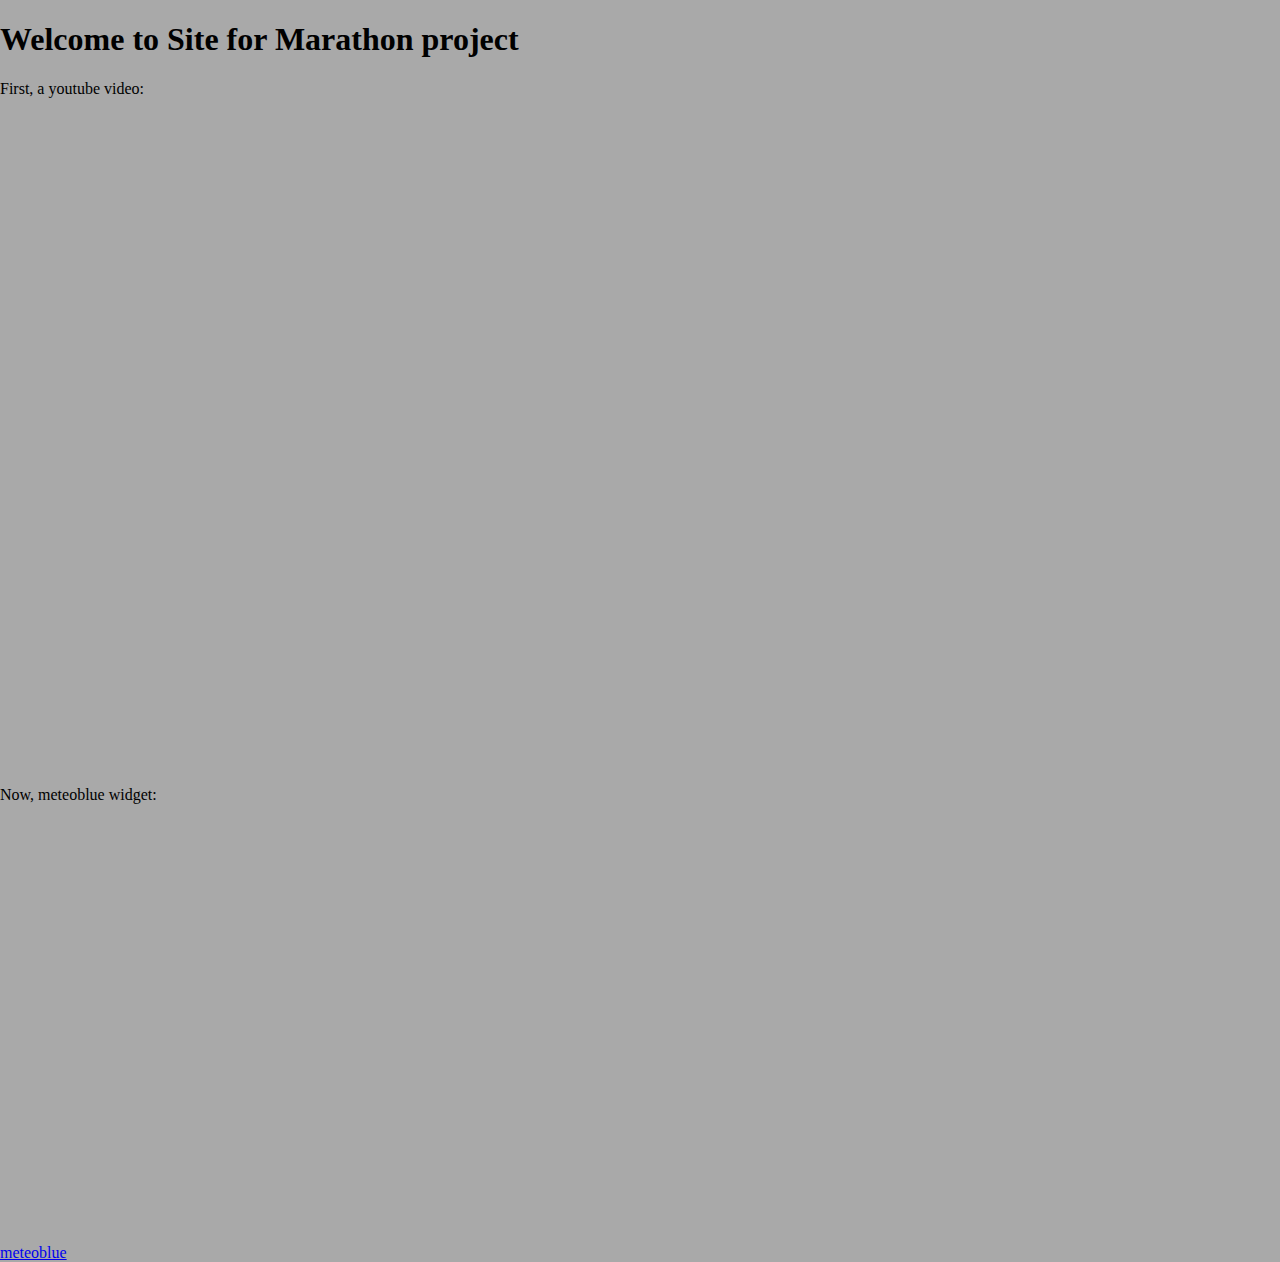
==== SiteForMarathon/index.html @ b43fb604 "Adding new project named 'site for marathon'" ====
<!DOCTYPE html>
<html lang="en">
<head>
    <meta charset="UTF-8">
    <title>Site for Marathon</title>
    <link href="styles.css" rel="stylesheet" type="text/css">
</head>
<body>
	<main>
		<h1>Welcome to Site for Marathon project</h1>
		<p>First, a youtube video: </p>
		<div class="iframe-container">
			<iframe width="1159" height="652" src="https://www.youtube.com/embed/wnHW6o8WMas" title="NO EXCUSES - Best Motivational Video" frameborder="0" allow="accelerometer; autoplay; clipboard-write; encrypted-media; gyroscope; picture-in-picture; web-share" referrerpolicy="strict-origin-when-cross-origin" allowfullscreen></iframe>
			<p>Now, meteoblue widget:</p>
		</div>
		<div class="iframe-container">
			<iframe src="https://www.meteoblue.com/en/weather/widget/daily/london_united-kingdom_2643743?geoloc=fixed&days=7&tempunit=CELSIUS&windunit=KILOMETER_PER_HOUR&precipunit=MILLIMETER&coloured=coloured&pictoicon=0&pictoicon=1&maxtemperature=0&maxtemperature=1&mintemperature=0&mintemperature=1&windspeed=0&windspeed=1&windgust=0&winddirection=0&winddirection=1&uv=0&humidity=0&precipitation=0&precipitationprobability=0&spot=0&pressure=0&layout=light"  frameborder="0" scrolling="NO" allowtransparency="true" sandbox="allow-same-origin allow-scripts allow-popups allow-popups-to-escape-sandbox" style="width: 378px; height: 420px"></iframe><div><!-- DO NOT REMOVE THIS LINK --><a href="https://www.meteoblue.com/en/weather/week/london_united-kingdom_2643743?utm_source=daily_widget&utm_medium=linkus&utm_content=daily&utm_campaign=Weather%2BWidget" target="_blank" rel="noopener">meteoblue</a></div>
		</div>
	</main>
</body>
</html>
---- SiteForMarathon/styles.css ----
* {
    background-color: darkgray;
}

body {
    margin: 0;
}
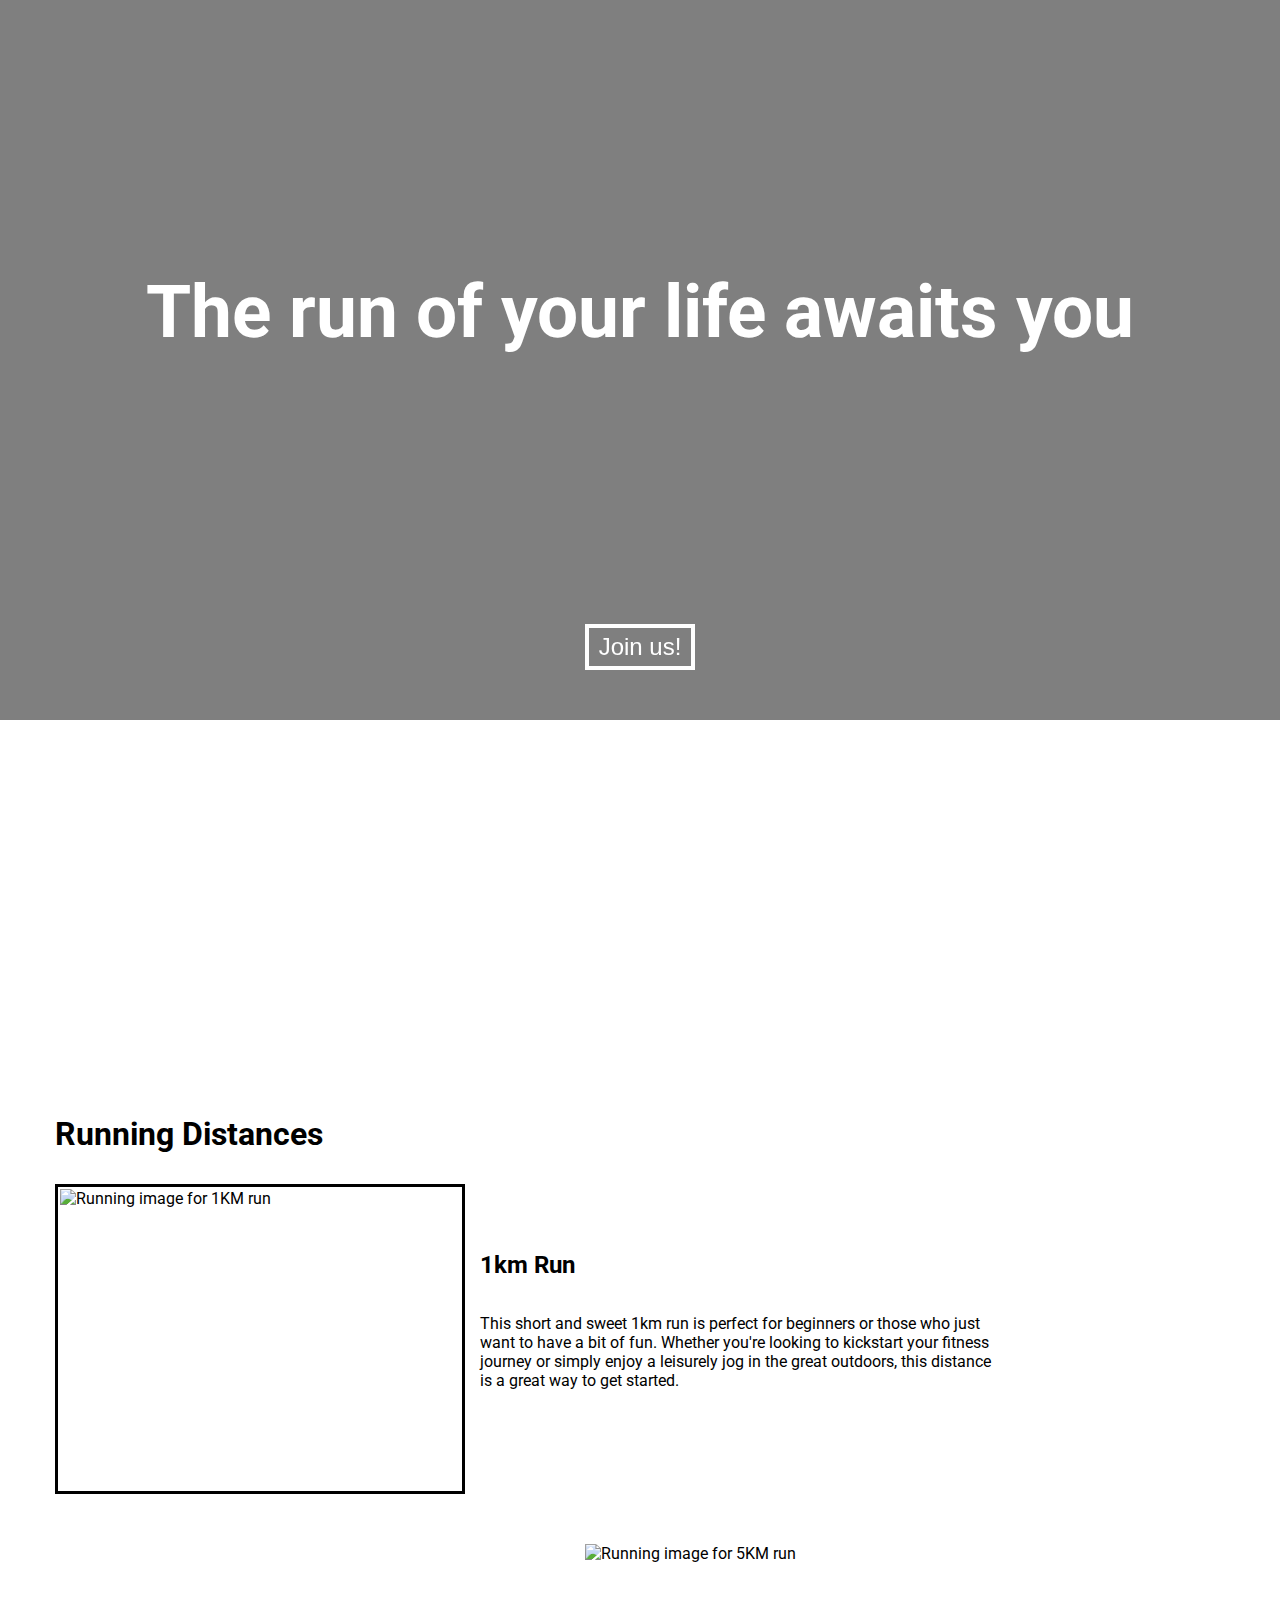
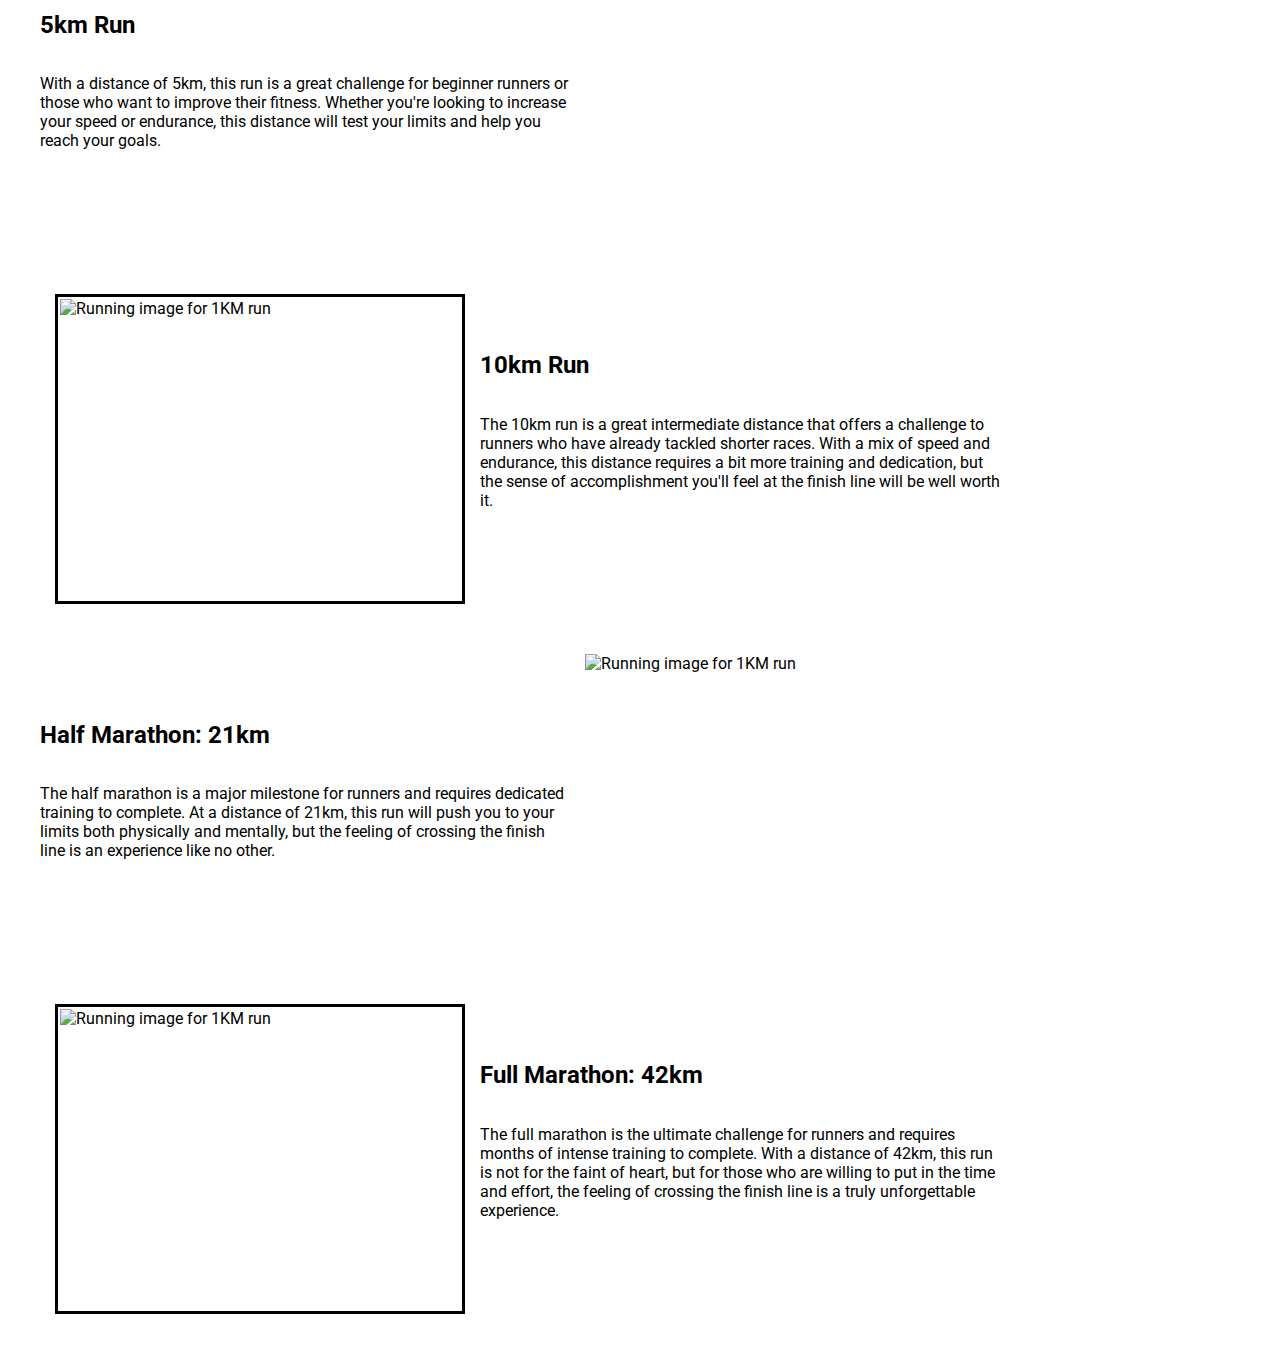
==== commit f16f6b5c: "Adding styles to the page" ====
--- a/SiteForMarathon/index.html
+++ b/SiteForMarathon/index.html
@@ -1,21 +1,74 @@
 <!DOCTYPE html>
 <html lang="en">
 <head>
-    <meta charset="UTF-8">
-    <title>Site for Marathon</title>
-    <link href="styles.css" rel="stylesheet" type="text/css">
+	<meta charset="UTF-8">
+	<title>Site for Marathon</title>
+	<link href="styles.css" rel="stylesheet" type="text/css">
+	<link rel="preconnect" href="https://fonts.googleapis.com">
+	<link rel="preconnect" href="https://fonts.gstatic.com" crossorigin>
+	<link href="https://fonts.googleapis.com/css2?family=Roboto:ital,wght@0,100;0,300;0,400;0,500;0,700;0,900;1,100;1,300;1,400;1,500;1,700;1,900&display=swap" rel="stylesheet">
 </head>
 <body>
-	<main>
-		<h1>Welcome to Site for Marathon project</h1>
-		<p>First, a youtube video: </p>
-		<div class="iframe-container">
-			<iframe width="1159" height="652" src="https://www.youtube.com/embed/wnHW6o8WMas" title="NO EXCUSES - Best Motivational Video" frameborder="0" allow="accelerometer; autoplay; clipboard-write; encrypted-media; gyroscope; picture-in-picture; web-share" referrerpolicy="strict-origin-when-cross-origin" allowfullscreen></iframe>
-			<p>Now, meteoblue widget:</p>
+<main>
+	<div class="iframe-container youtube-container">
+		<iframe class="youtube" src="https://www.youtube.com/embed/RvaV7PX-Amgcontrols=0" title="BATTLE OF THE MIND - Running Motivation" frameborder="0" allow="accelerometer; autoplay; clipboard-write; encrypted-media; gyroscope; picture-in-picture; web-share" referrerpolicy="strict-origin-when-cross-origin" allowfullscreen></iframe>
+		<div class="video-overlay">
+			<h1 class="main-title">The run of your life awaits you</h1>
+			<button class="join-us" type="button">Join us!</button>
 		</div>
-		<div class="iframe-container">
-			<iframe src="https://www.meteoblue.com/en/weather/widget/daily/london_united-kingdom_2643743?geoloc=fixed&days=7&tempunit=CELSIUS&windunit=KILOMETER_PER_HOUR&precipunit=MILLIMETER&coloured=coloured&pictoicon=0&pictoicon=1&maxtemperature=0&maxtemperature=1&mintemperature=0&mintemperature=1&windspeed=0&windspeed=1&windgust=0&winddirection=0&winddirection=1&uv=0&humidity=0&precipitation=0&precipitationprobability=0&spot=0&pressure=0&layout=light"  frameborder="0" scrolling="NO" allowtransparency="true" sandbox="allow-same-origin allow-scripts allow-popups allow-popups-to-escape-sandbox" style="width: 378px; height: 420px"></iframe><div><!-- DO NOT REMOVE THIS LINK --><a href="https://www.meteoblue.com/en/weather/week/london_united-kingdom_2643743?utm_source=daily_widget&utm_medium=linkus&utm_content=daily&utm_campaign=Weather%2BWidget" target="_blank" rel="noopener">meteoblue</a></div>
-		</div>
-	</main>
+	</div>
+	<div class="iframe-container">
+		<iframe class="weather" src="https://www.meteoblue.com/en/weather/widget/daily/london_united-kingdom_2643743?geoloc=fixed&days=7&tempunit=CELSIUS&windunit=KILOMETER_PER_HOUR&precipunit=MILLIMETER&coloured=coloured&pictoicon=0&pictoicon=1&maxtemperature=0&maxtemperature=1&mintemperature=0&mintemperature=1&windspeed=0&windspeed=1&windgust=0&winddirection=0&winddirection=1&uv=0&humidity=0&precipitation=0&precipitationprobability=0&spot=0&pressure=0&layout=light"  frameborder="0" scrolling="NO" allowtransparency="true" sandbox="allow-same-origin allow-scripts allow-popups allow-popups-to-escape-sandbox" ></iframe><div><!-- DO NOT REMOVE THIS LINK --><a href="https://www.meteoblue.com/en/weather/week/london_united-kingdom_2643743?utm_source=daily_widget&utm_medium=linkus&utm_content=daily&utm_campaign=Weather%2BWidget" target="_blank" rel="noopener"></a></div>
+	</div>
+	<div class="distance-container">
+		<h2 class="distance-container-header">Running Distances</h2>
+		<ul class="distance-list">
+			<li class="distance">
+				<img src="https://www.brooksrunning.com/on/demandware.static/-/Library-Sites-BrooksRunningShared/default/dwbf9c8949/cms-content/Project/ADT/Brooks-Running/EMEA/Blog/2023/August/how-to-run-for-longer/F23_RHB_How_to_run_for_longer_S.jpg" alt="Running image for 1KM run">
+				<div class="text-container">
+					<h2>1km Run</h2>
+					<p>This short and sweet 1km run is perfect for beginners or those who just want to have a bit of fun. Whether
+						you're looking to kickstart your fitness journey or simply enjoy a leisurely jog in the great outdoors, this
+						distance is a great way to get started.</p>
+				</div>
+			</li>
+			<li class="distance">
+
+				<img src="https://i0.wp.com/post.healthline.com/wp-content/uploads/2020/01/Runner-training-on-running-track-1296x728-header-1296x728.jpg?w=1155&h=1528" alt="Running image for 5KM run">
+				<div class="text-container">
+					<h2>5km Run</h2>
+					<p>With a distance of 5km, this run is a great challenge for beginner runners or those who want to improve
+						their fitness. Whether you're looking to increase your speed or endurance, this distance will test your
+						limits and help you reach your goals.</p>
+				</div>
+			</li>
+			<li class="distance">
+				<img src="https://www.hindustantimes.com/ht-img/img/2023/06/09/550x309/running_1686297363371_1686297373583.jpg" alt="Running image for 1KM run">
+				<div class="text-container">
+					<h2>10km Run</h2>
+					<p>The 10km run is a great intermediate distance that offers a challenge to runners who have already tackled
+						shorter races. With a mix of speed and endurance, this distance requires a bit more training and dedication,
+						but the sense of accomplishment you'll feel at the finish line will be well worth it.</p>
+				</div>
+			</li>
+			<li class="distance">
+				<img src="https://hips.hearstapps.com/hmg-prod/images/female-runner-running-at-summer-park-trail-healthy-royalty-free-image-1591373138.jpg" alt="Running image for 1KM run">
+				<div class="text-container"><h2>Half Marathon: 21km</h2>
+					<p>The half marathon is a major milestone for runners and requires dedicated training to complete. At a
+						distance of 21km, this run will push you to your limits both physically and mentally, but the feeling of
+						crossing the finish line is an experience like no other.</p></div>
+			</li>
+			<li class="distance">
+
+				<img src="https://t3.ftcdn.net/jpg/02/89/30/62/360_F_289306269_rJ04x9o9Dbv8zHcImf9kRZA08bVCimIP.jpg" alt="Running image for 1KM run">
+				<div class="text-container"><h2>Full Marathon: 42km</h2>
+					<p>The full marathon is the ultimate challenge for runners and requires months of intense training to
+						complete. With a distance of 42km, this run is not for the faint of heart, but for those who are willing to
+						put in the time and effort, the feeling of crossing the finish line is a truly unforgettable experience.</p>
+				</div>
+			</li>
+		</ul>
+	</div>
+</main>
 </body>
 </html>--- a/SiteForMarathon/styles.css
+++ b/SiteForMarathon/styles.css
@@ -1,7 +1,107 @@
-* {
-    background-color: darkgray;
+body {
+    font-family: Roboto, sans-serif, Arial, Helvetica Neue;
+}
+
+.iframe-container{
+    position: relative;
+    width: 100vw;
+    margin: 0;
+    padding: 0;
+}
+
+iframe {
+    width: 100%;
+}
+
+img {
+    height: 300px;
+    width: 400px;
 }
 
 body {
+    overflow: auto;
     margin: 0;
-}+    padding: 0;
+    position: relative;
+}
+
+.youtube {
+    height: 80vh;
+}
+
+.weather {
+    height: 40vh;
+}
+
+.video-overlay {
+    width: 100vw;
+    height: 80vh;
+    position: absolute;
+    top: 0;
+    left: 0;
+    display: flex;
+    flex-direction: column;
+    justify-content: space-evenly;
+    align-items: center;
+    background-color: rgba(0, 0, 0, 0.5);
+    color: white;
+}
+
+.main-title {
+    color: white;
+    top: 150px;
+    text-align: center;
+    font-size: 73px;
+    margin: auto;
+}
+
+.join-us {
+    color: white;
+    font-size: 24px;
+    margin-bottom: 50px;
+    padding: 5px 10px;
+    border: 4px solid white;
+    background-color: transparent;
+}
+
+.distance-container {
+    max-width: 1000px;
+    /*    border: 1px solid black;*/
+}
+
+.distance-container-header {
+    font-size: 32px;
+    /*    border: 1px solid black;*/
+    padding-left: 55px;
+    margin-bottom: 0;
+}
+
+.distance-list li {
+    display: table;
+    clear: both;
+    margin-bottom: 20px;
+    /*    border: 1px solid black;*/
+}
+
+.distance-list li img {
+    margin: 15px;
+}
+
+.distance-list li:nth-child(odd) img {
+    float: left;
+    padding: 2px;
+    border: 3px solid black;
+}
+
+.distance-list li:nth-child(even) img {
+    float: right;
+}
+
+.text-container {
+    /*    border: 1px solid red;*/
+    display: flex;
+    flex-direction: column;
+    justify-content: center;
+    height: 300px;
+}
+
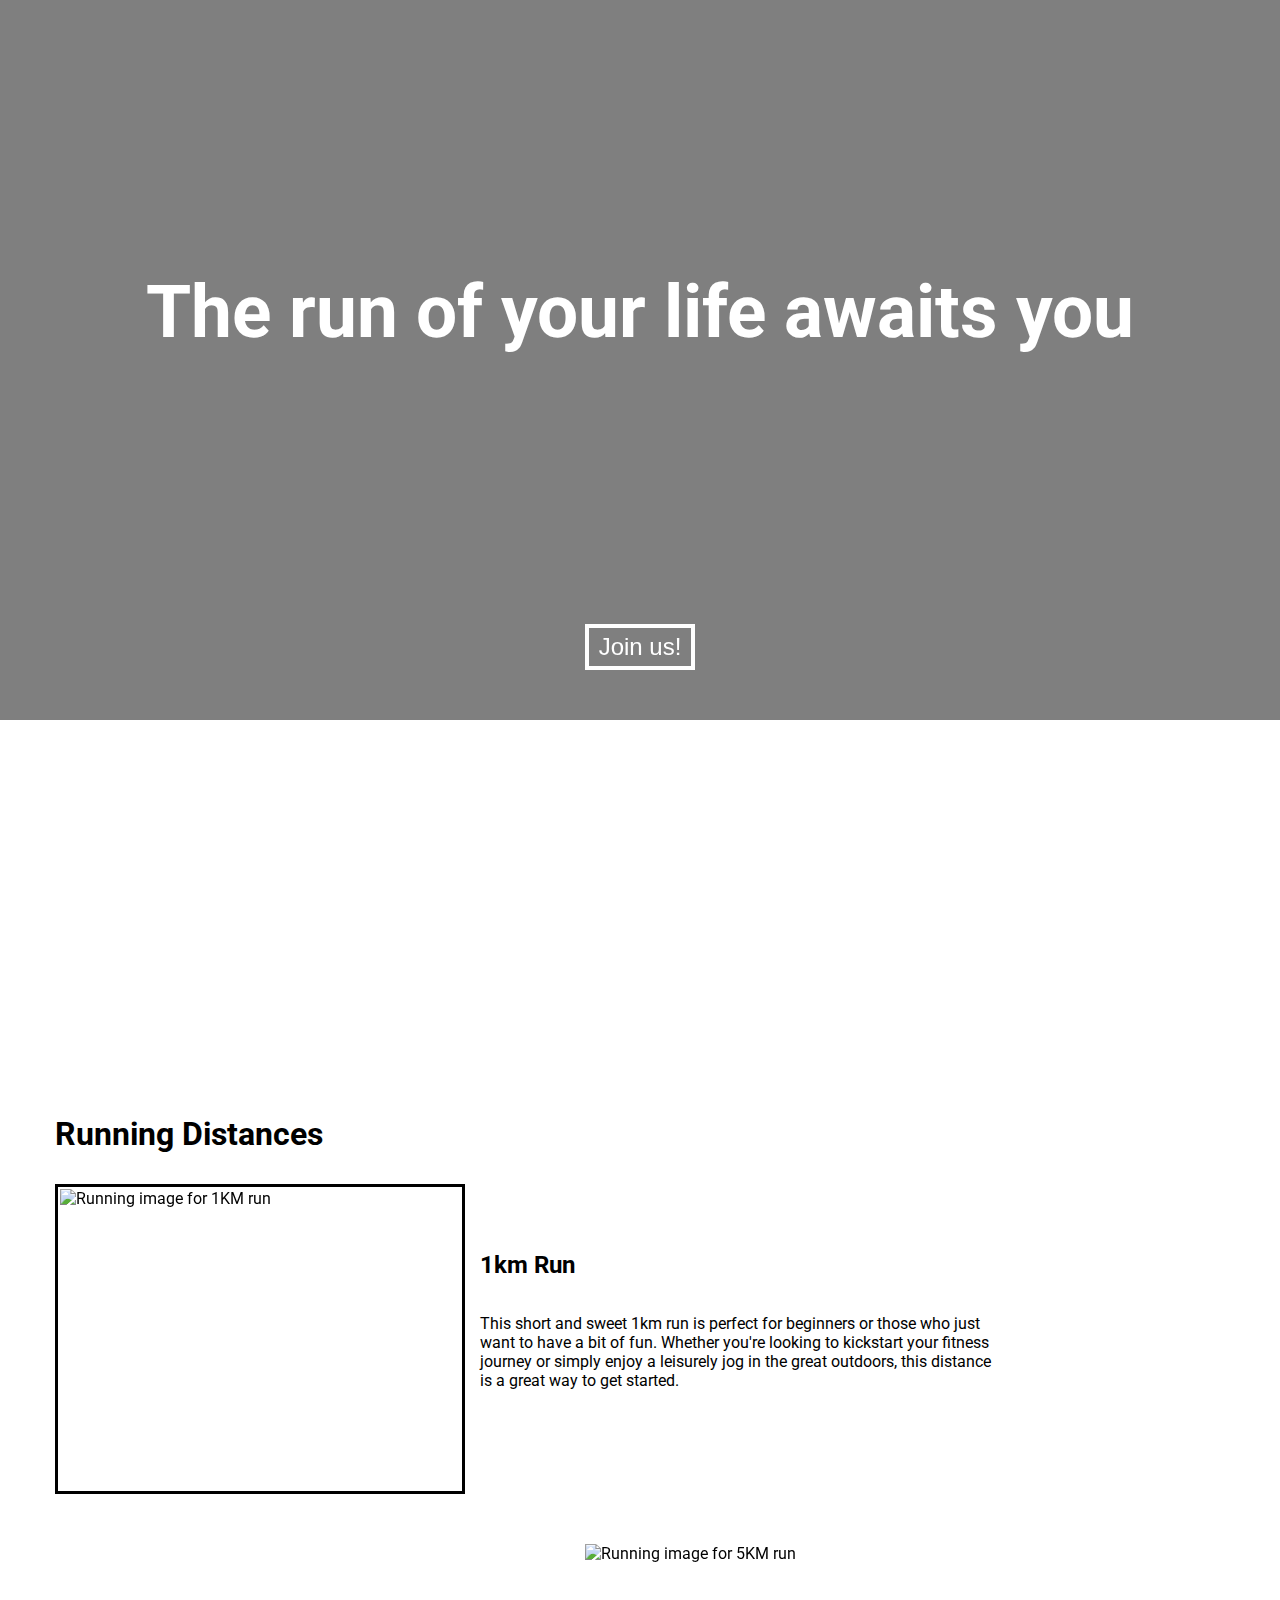
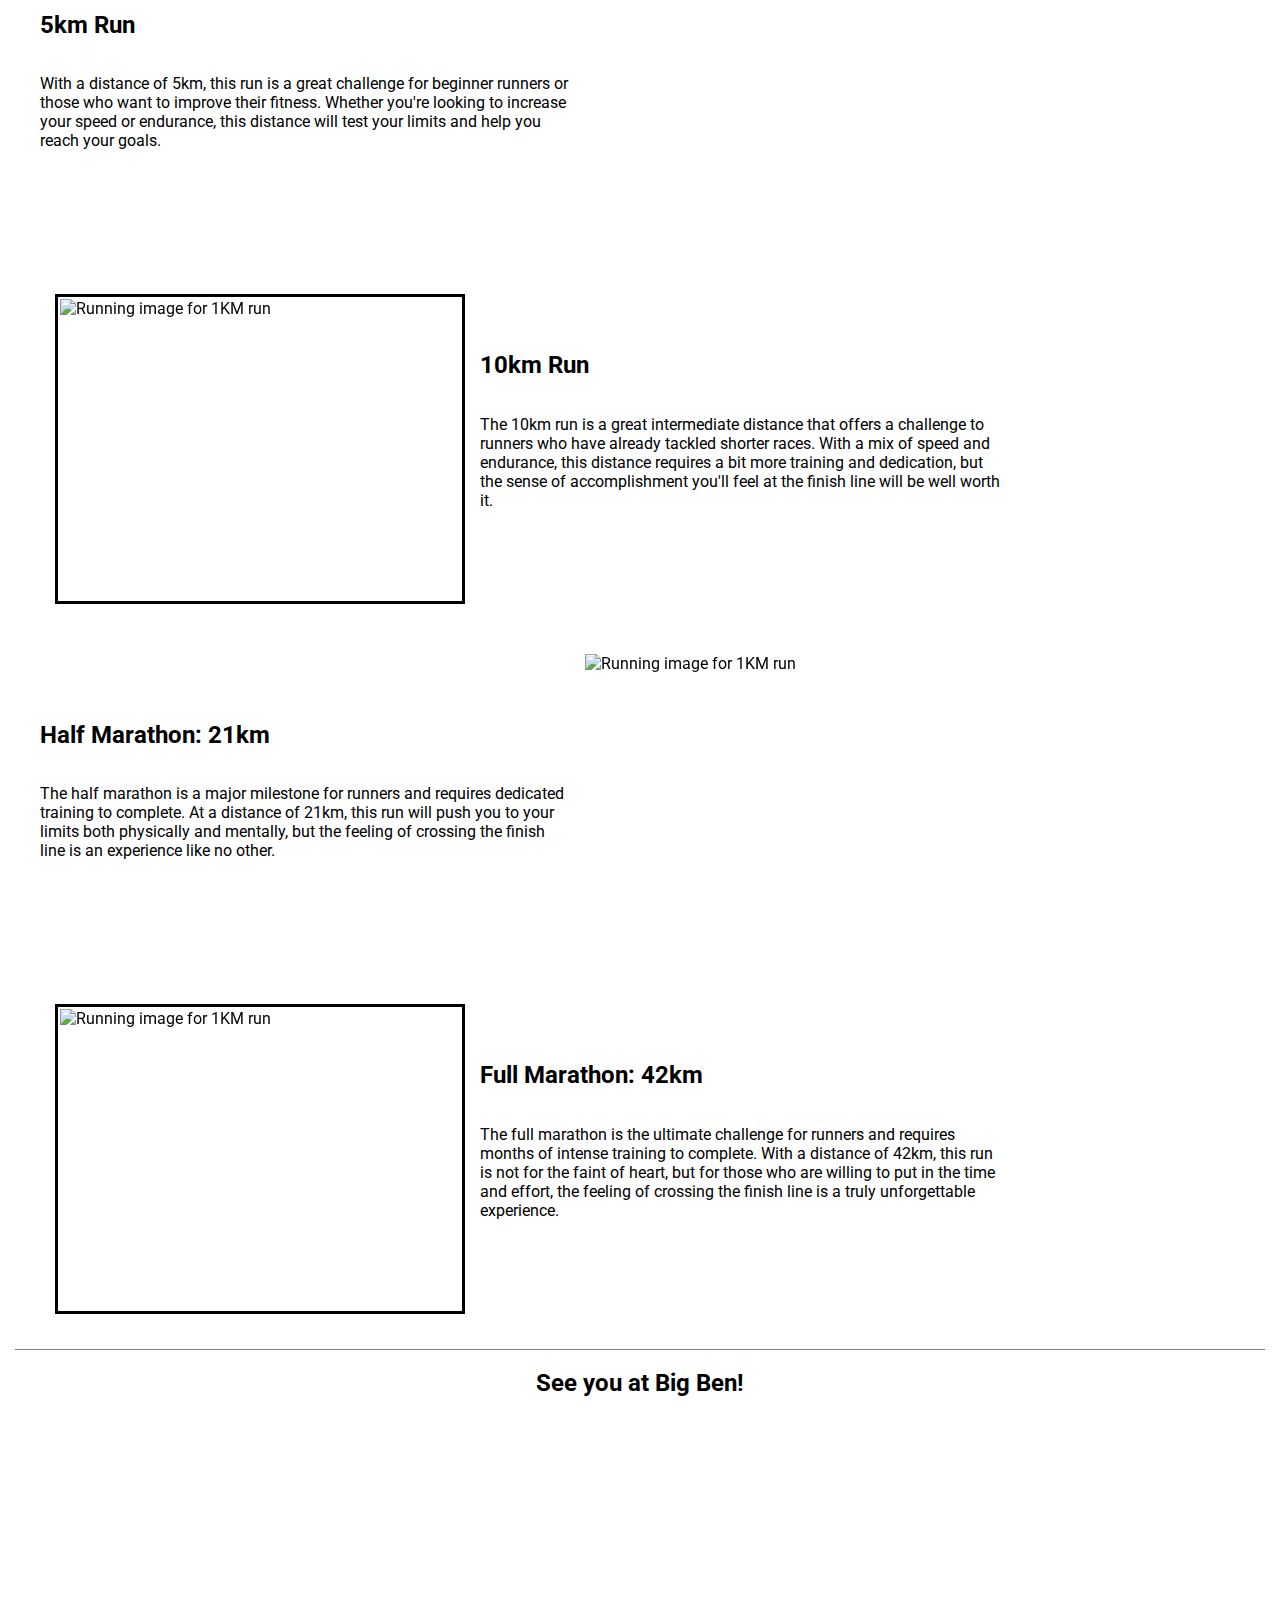
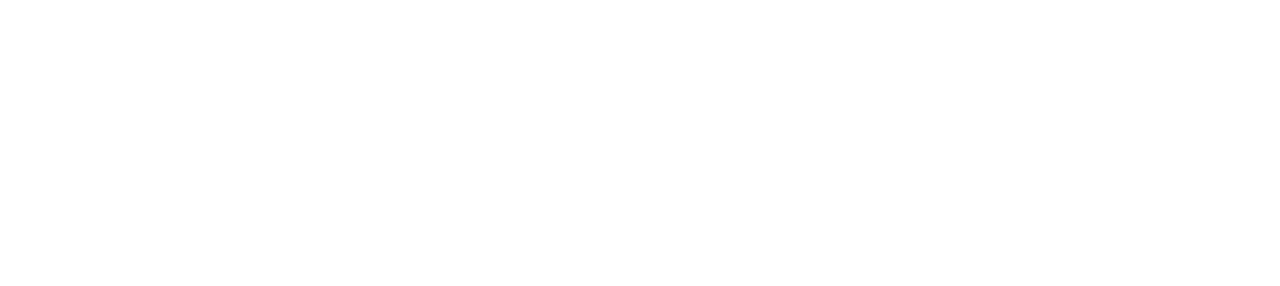
==== commit 66378f79: "Adding a map and saturation animation to images" ====
--- a/SiteForMarathon/index.html
+++ b/SiteForMarathon/index.html
@@ -24,7 +24,7 @@
 		<h2 class="distance-container-header">Running Distances</h2>
 		<ul class="distance-list">
 			<li class="distance">
-				<img src="https://www.brooksrunning.com/on/demandware.static/-/Library-Sites-BrooksRunningShared/default/dwbf9c8949/cms-content/Project/ADT/Brooks-Running/EMEA/Blog/2023/August/how-to-run-for-longer/F23_RHB_How_to_run_for_longer_S.jpg" alt="Running image for 1KM run">
+				<img class="distance-image" src="https://www.brooksrunning.com/on/demandware.static/-/Library-Sites-BrooksRunningShared/default/dwbf9c8949/cms-content/Project/ADT/Brooks-Running/EMEA/Blog/2023/August/how-to-run-for-longer/F23_RHB_How_to_run_for_longer_S.jpg" alt="Running image for 1KM run">
 				<div class="text-container">
 					<h2>1km Run</h2>
 					<p>This short and sweet 1km run is perfect for beginners or those who just want to have a bit of fun. Whether
@@ -34,7 +34,7 @@
 			</li>
 			<li class="distance">
 
-				<img src="https://i0.wp.com/post.healthline.com/wp-content/uploads/2020/01/Runner-training-on-running-track-1296x728-header-1296x728.jpg?w=1155&h=1528" alt="Running image for 5KM run">
+				<img class="distance-image" src="https://i0.wp.com/post.healthline.com/wp-content/uploads/2020/01/Runner-training-on-running-track-1296x728-header-1296x728.jpg?w=1155&h=1528" alt="Running image for 5KM run">
 				<div class="text-container">
 					<h2>5km Run</h2>
 					<p>With a distance of 5km, this run is a great challenge for beginner runners or those who want to improve
@@ -43,7 +43,7 @@
 				</div>
 			</li>
 			<li class="distance">
-				<img src="https://www.hindustantimes.com/ht-img/img/2023/06/09/550x309/running_1686297363371_1686297373583.jpg" alt="Running image for 1KM run">
+				<img class="distance-image" src="https://www.hindustantimes.com/ht-img/img/2023/06/09/550x309/running_1686297363371_1686297373583.jpg" alt="Running image for 1KM run">
 				<div class="text-container">
 					<h2>10km Run</h2>
 					<p>The 10km run is a great intermediate distance that offers a challenge to runners who have already tackled
@@ -52,15 +52,14 @@
 				</div>
 			</li>
 			<li class="distance">
-				<img src="https://hips.hearstapps.com/hmg-prod/images/female-runner-running-at-summer-park-trail-healthy-royalty-free-image-1591373138.jpg" alt="Running image for 1KM run">
+				<img class="distance-image" src="https://hips.hearstapps.com/hmg-prod/images/female-runner-running-at-summer-park-trail-healthy-royalty-free-image-1591373138.jpg" alt="Running image for 1KM run">
 				<div class="text-container"><h2>Half Marathon: 21km</h2>
 					<p>The half marathon is a major milestone for runners and requires dedicated training to complete. At a
 						distance of 21km, this run will push you to your limits both physically and mentally, but the feeling of
 						crossing the finish line is an experience like no other.</p></div>
 			</li>
 			<li class="distance">
-
-				<img src="https://t3.ftcdn.net/jpg/02/89/30/62/360_F_289306269_rJ04x9o9Dbv8zHcImf9kRZA08bVCimIP.jpg" alt="Running image for 1KM run">
+				<img class="distance-image" src="https://t3.ftcdn.net/jpg/02/89/30/62/360_F_289306269_rJ04x9o9Dbv8zHcImf9kRZA08bVCimIP.jpg" alt="Running image for 1KM run">
 				<div class="text-container"><h2>Full Marathon: 42km</h2>
 					<p>The full marathon is the ultimate challenge for runners and requires months of intense training to
 						complete. With a distance of 42km, this run is not for the faint of heart, but for those who are willing to
@@ -69,6 +68,10 @@
 			</li>
 		</ul>
 	</div>
+	<div class="map-container">
+		<h2>See you at Big Ben!</h2>
+		<iframe src="https://www.google.com/maps/embed?pb=!1m18!1m12!1m3!1d2483.6803818652857!2d-0.12720032303089485!3d51.50073251118987!2m3!1f0!2f0!3f0!3m2!1i1024!2i768!4f13.1!3m3!1m2!1s0x487604c38c8cd1d9%3A0xb78f2474b9a45aa9!2sBig%20Ben!5e0!3m2!1ses-419!2smx!4v1724085279281!5m2!1ses-419!2smx" width="600" height="450" style="border:0;" allowfullscreen="" loading="lazy" referrerpolicy="no-referrer-when-downgrade"></iframe>
+	</div>
 </main>
 </body>
 </html>--- a/SiteForMarathon/styles.css
+++ b/SiteForMarathon/styles.css
@@ -105,3 +105,20 @@
     height: 300px;
 }
 
+.map-container {
+    margin: 15px;
+    border-top: 1px solid grey;
+}
+
+.map-container h2 {
+    text-align: center;
+}
+
+.distance-image {
+    filter: saturate(1);
+}
+
+.distance-image:hover {
+    filter: saturate(2);
+}
+
